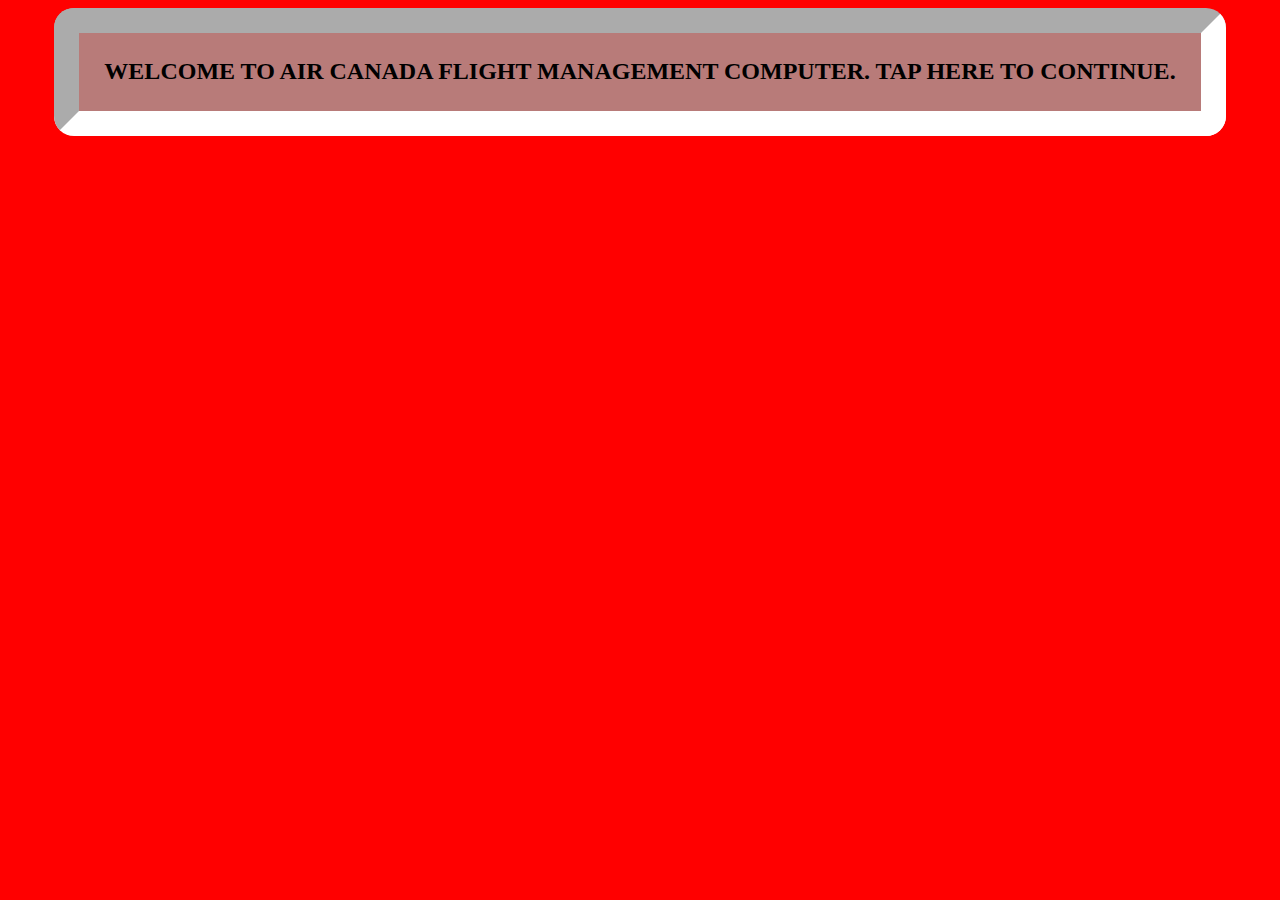
==== index.html @ 106d0cb9 "Update index.html" ====
<!DOCTYPE html>
<html lang = "en">
<head>
<title>Air Canada Flight Management</title>
  <meta charset="UTF-8">
  <link rel="icon" type="image/png" href="https://aircanada.virtualairline.xyz/static/icons/logo.png">
  <link rel="preconnect" href="https://fonts.googleapis.com">
<link rel="preconnect" href="https://fonts.gstatic.com" crossorigin>
<link href="https://fonts.googleapis.com/css2?family=Kanit:ital,wght@0,100;0,200;0,300;0,400;0,500;0,600;0,700;0,800;0,900;1,100;1,200;1,300;1,400;1,500;1,600;1,700;1,800;1,900&display=swap" rel="stylesheet">
<meta name="viewport" content="width=device-width, initial-scale=1">

</head>
<body>

<style>
  body {
    background-color:#ff0000;
  font-family: "Kanit", serif;
  font-weight: 400;
  font-style: normal;
}
  #start{
    padding:2%;
    border-radius:20px;
    font-size:20px;
    background-color:#B87B79;
    border: 25px inset white;
   display: inline-block;
  margin: auto;
  font-family: "Tahoma";
  font-size:x-large;
  font-style: bold;
  font-weight:bold;
    text-align:center;
    text-transform: uppercase;
  }
  .welcome{
  display: flex;
  justify-content: center;
  align-items: center;
  text-align: center;
  }
  </style>
  <div class="welcome">
    <button id="start" onclick="window.location.href='homepage.html';">Welcome to Air Canada Flight Management Computer. Tap here to continue.</button>
  </div>
</body>
</html>
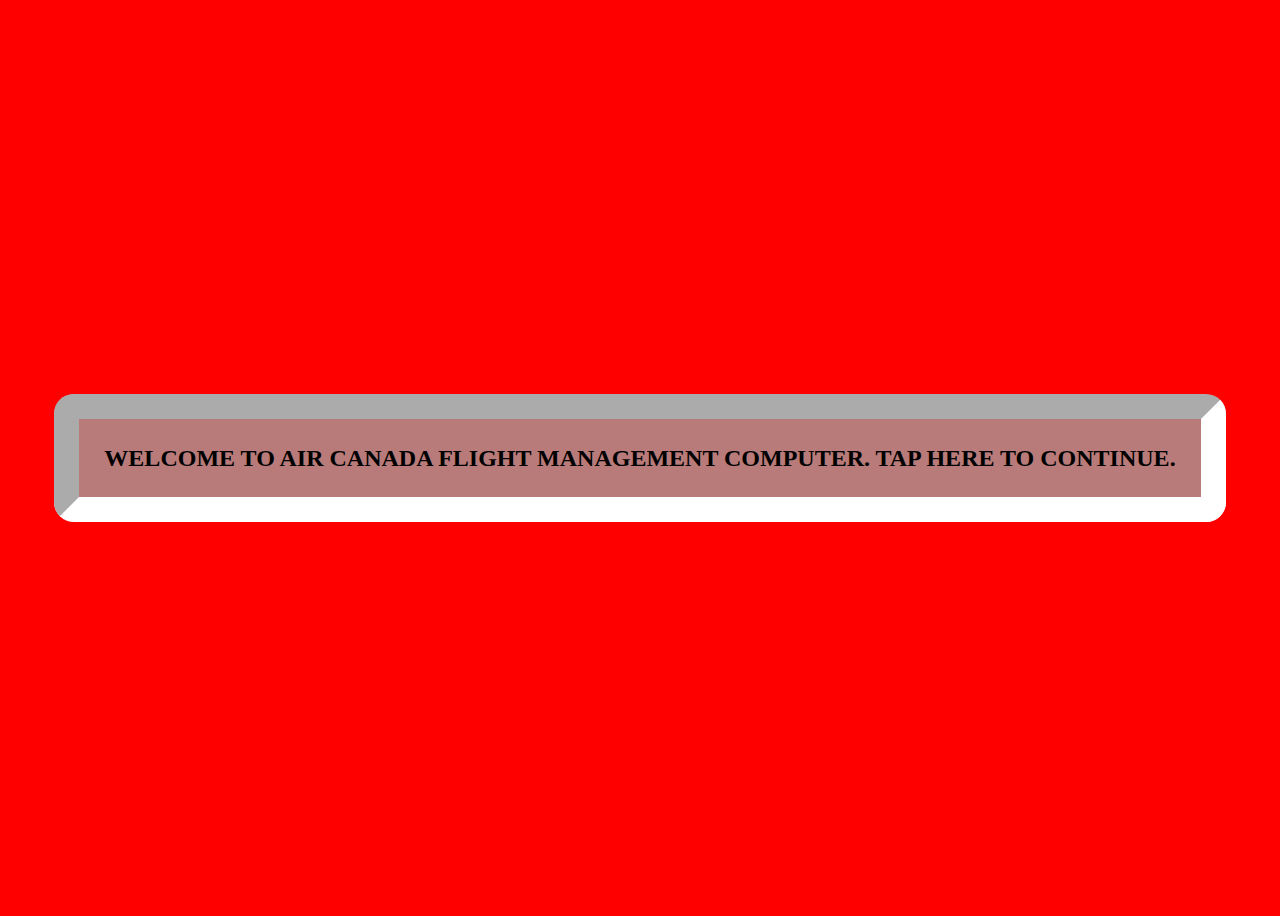
==== commit d570add4: "Update index.html" ====
--- a/index.html
+++ b/index.html
@@ -1,5 +1,5 @@
 <!DOCTYPE html>
-<html lang = "en">
+<html lang="en">
 <head>
 <title>Air Canada Flight Management</title>
   <meta charset="UTF-8">
@@ -39,6 +39,7 @@
   justify-content: center;
   align-items: center;
   text-align: center;
+  height: 100vh;
   }
   </style>
   <div class="welcome">
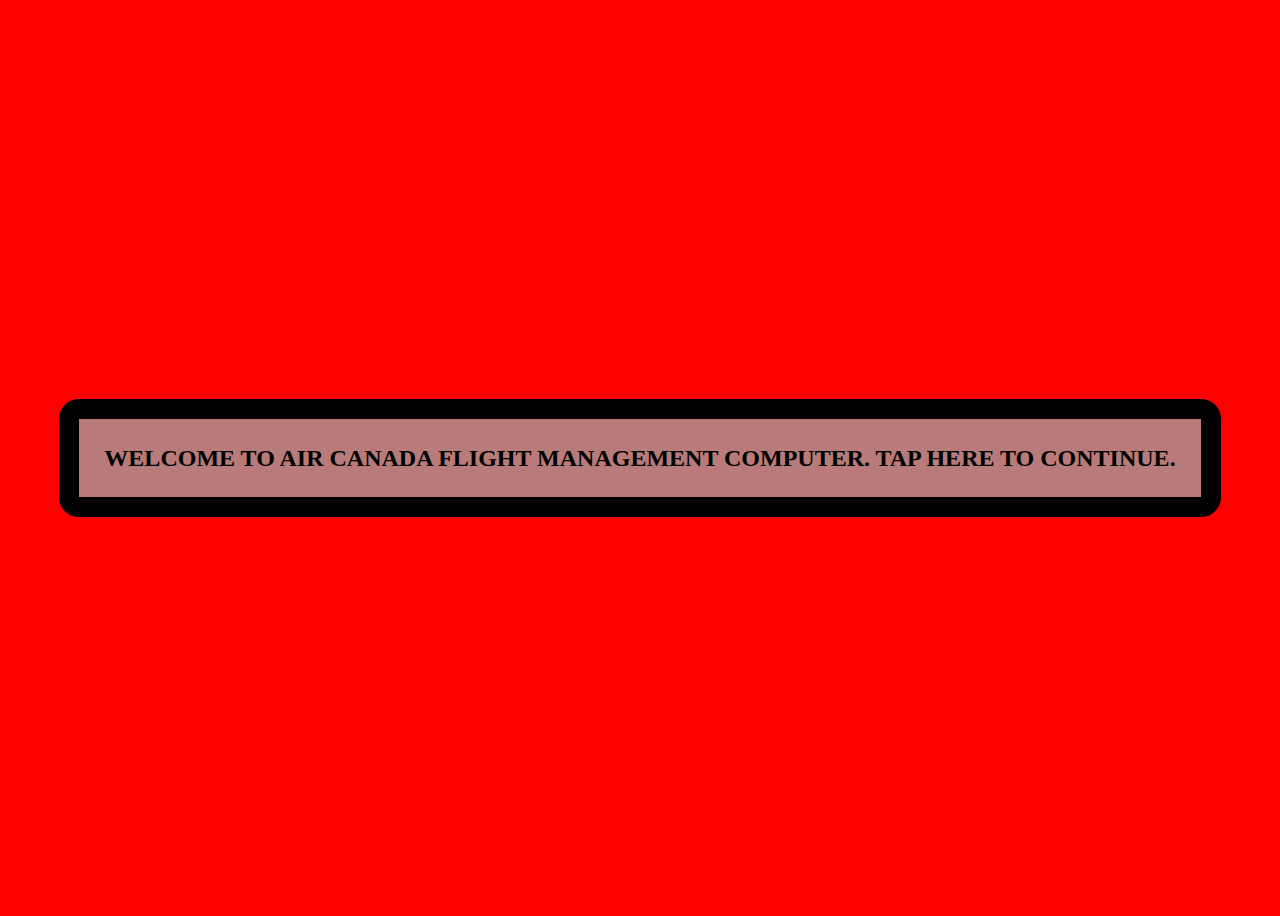
==== commit 5d36d4ee: "Update index.html" ====
--- a/index.html
+++ b/index.html
@@ -24,12 +24,11 @@
     border-radius:20px;
     font-size:20px;
     background-color:#B87B79;
-    border: 25px inset white;
+    border: 20px solid black;
    display: inline-block;
   margin: auto;
   font-family: "Tahoma";
   font-size:x-large;
-  font-style: bold;
   font-weight:bold;
     text-align:center;
     text-transform: uppercase;
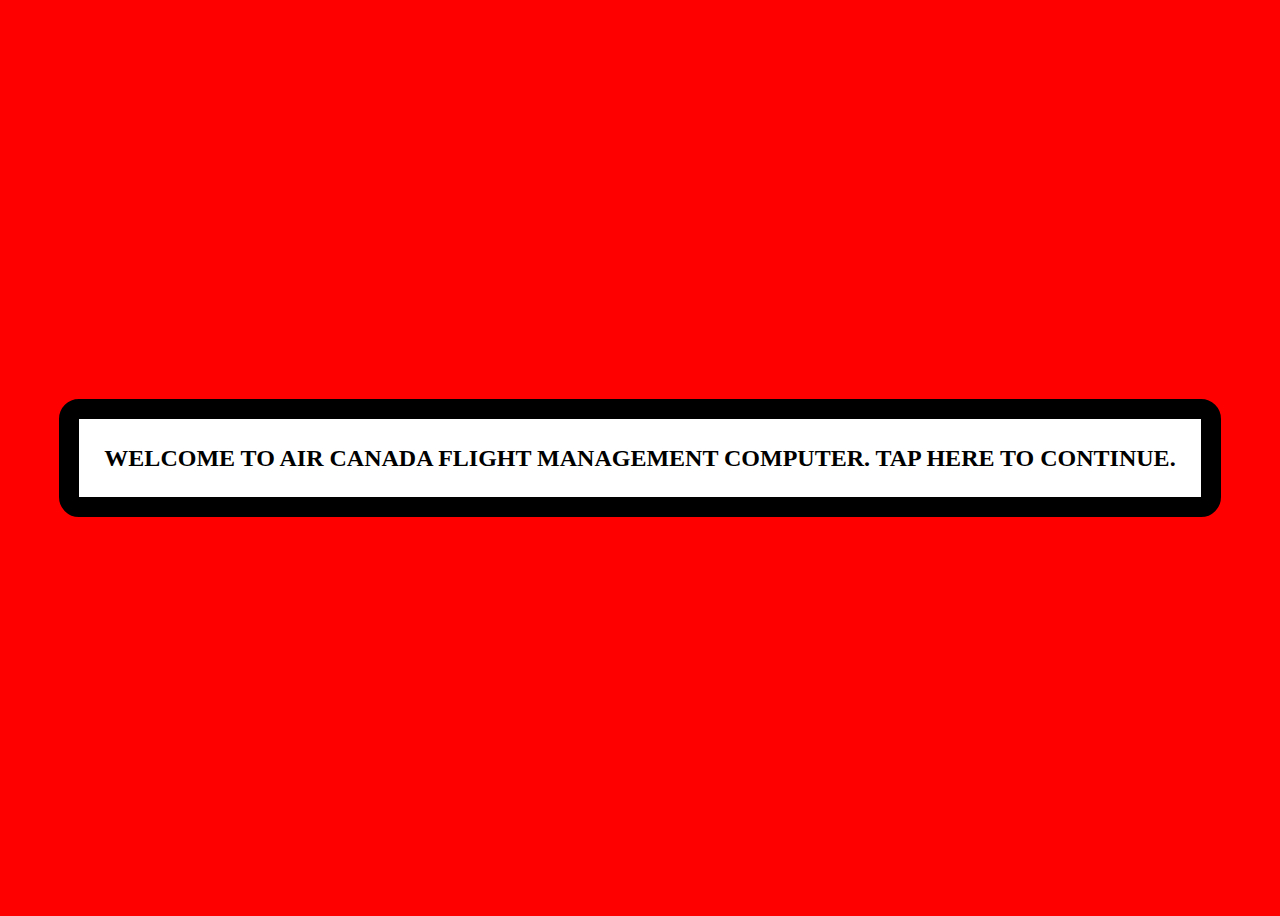
==== commit 5e9047f3: "added hover effect" ====
--- a/index.html
+++ b/index.html
@@ -23,7 +23,7 @@
     padding:2%;
     border-radius:20px;
     font-size:20px;
-    background-color:#B87B79;
+    background-color:white;
     border: 20px solid black;
    display: inline-block;
   margin: auto;
@@ -32,7 +32,12 @@
   font-weight:bold;
     text-align:center;
     text-transform: uppercase;
-  }
+    transition: background-color 0.5s ease-in-out; /* Smooth transition */
+}
+
+#start:hover {
+  background-color: #a76d6d;
+}
   .welcome{
   display: flex;
   justify-content: center;
